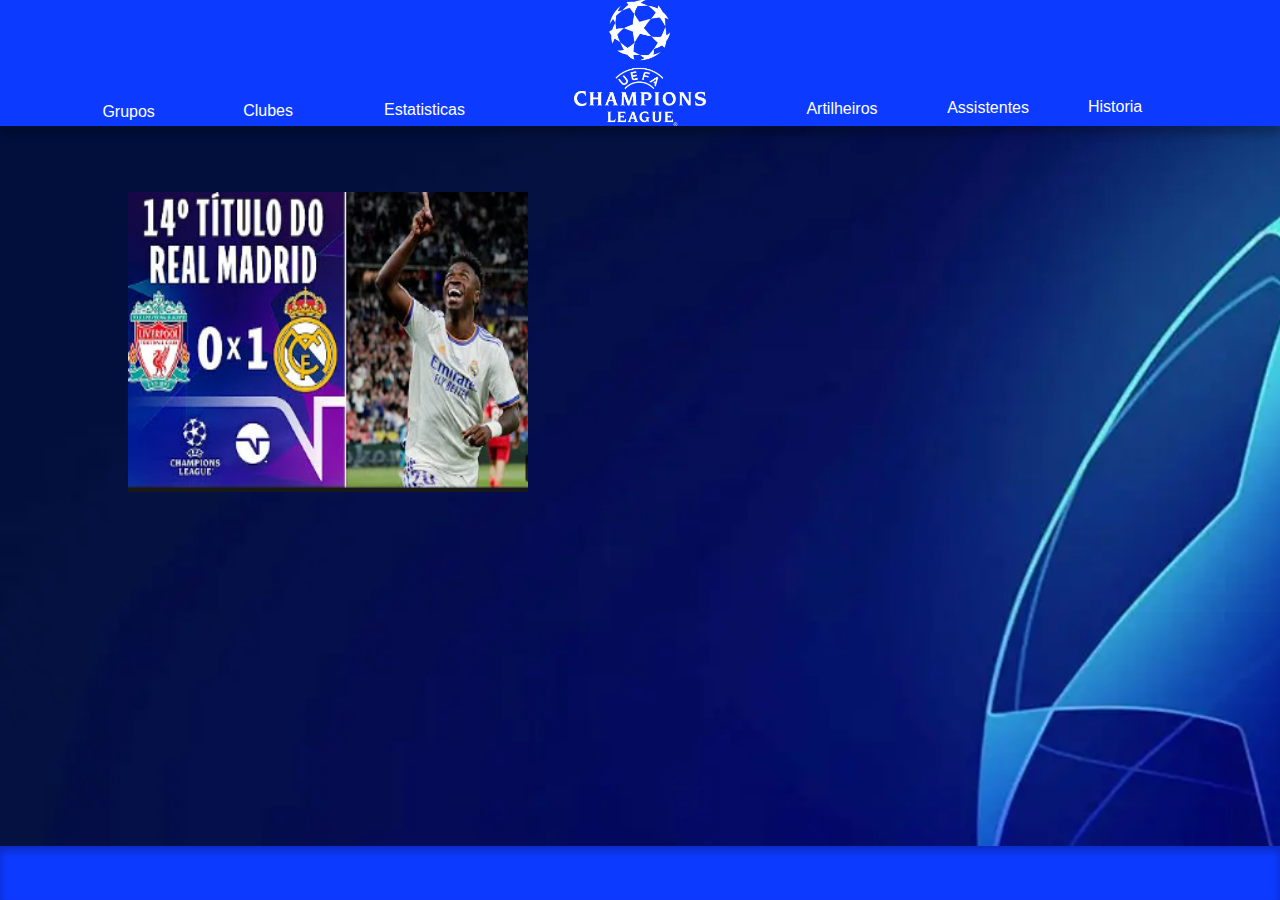
==== index.html @ 5b1c2470 "fechada a pagina inicial" ====
<!DOCTYPE html>
<html lang="pt-br">
<head>
    <meta charset="UTF-8">
    <meta http-equiv="X-UA-Compatible" content="IE=edge">
    <meta name="viewport" content="width=device-width, initial-scale=1.0">
    <link href="css/style.css" rel="stylesheet" type="text/css">
    <title>Champions League</title>
</head>
<body>
    <div class="wrapper"> 
        <div class="top"> 
            <img class="logo" src="imagens/champis.png">
            <div class="grupos"> 
             <a id="link" href="Grupos.html" style="text-decoration:none"> Grupos
            </div>
            <div class="clubes"> 
              <a id="link" href="Clubes.html"  style="text-decoration:none"> Clubes </a>
            </div>
            <div class="estatisticas"> 
                <a id="link" href="Estatisticas.html"  style="text-decoration:none"> Estatisticas </a>
            </div>
            <div class="artilheiros"> 
                <a id="link" href="Artilheiros.html"  style="text-decoration:none"> Artilheiros </a>
            </div>
            <div class="assistentes"> 
                <a id="link" href="Assistentes.html"  style="text-decoration:none"> Assistentes </a>
            </div>
            <div class="historia"> 
                <a id="link" href="História.html"  style="text-decoration:none"> Historia </a>
            </div>
        </div>
        <img class="imagem-jogo" src="imagens/capa-champions.png"> 

        
        
        <div class="footer"> 

        </div>
    </div>
   

    
</body>
</html>
---- css/style.css ----
.body{
    background-color: #313131; 
}

.wrapper{
    height: 100vh;
    width: 100vw;
    top: 0px;
    left: 0px;
    position: absolute;
    background-image: url('champions-top.webp');
    background-repeat: no-repeat;
    background-attachment: fixed;
    background-size: cover;
}

.top{
    background-color: #0d3aff;
    width: 100vw;
    height: 14vh;
    position: absolute;
    top: 0px;
    left: 0px;
    background: #0d3aff;
    box-shadow: 0px 8px 8px #00000040;
}

.footer{
    background-color: #0d3aff;
    width: 100vw;
    height: 6vh;
    top: 94vh;
    left: 0px;
    position: absolute;
    background: #0d3aff;
    box-shadow: inset 0px 5px 9px #00000040;
}

.logo{
    max-width: 15vw;
    max-height: 14vh;
    margin-left: auto;
    margin-right: auto;
    display: block;
}

.imagem-jogo{
    width: 700px;
    height: 200px;
    margin-left: auto;
    margin-right: auto;
    display: block;
    margin-left: 0%;
    margin-top: 200px;
    
}

.grupos{
    max-width: 60px;
    max-height: 60px;
    display: block;
    margin-left: 8%;
    margin-right: 1195px;
    margin-top: -23px;
    color: #ffffff;
    font-family: Verdana, Geneva, Tahoma, sans-serif;
    text-align: center
    
}

.grupos:hover{
    color: #000000;
    border-radius: 3px;
    background-color: #04fdd3;
}

.clubes{
    max-width: 60px;
    max-height: 60px;
    display: block;
    margin-left: 19%;
    margin-right: 1050px;
    margin-top: -19px;
    color: #ffffff;
    font-family: Verdana, Geneva, Tahoma, sans-serif;
    text-align: center;
}

.clubes:hover{
    color: #000000;
    border-radius: 3px;
    background-color: #04fdd3;
}

.estatisticas{
    max-width: 120px;
    max-height: 120px;
    display: block;
    margin-left: 30%;
    margin-right: 863px;
    margin-top: -19px;
    color: #ffffff;
    font-family: Verdana, Geneva, Tahoma, sans-serif;
    text-align: center;
}

.estatisticas:hover{
    color: #000000;
    border-radius: 3px;
    background-color: #04fdd3;
}

.artilheiros{
    max-width: 120px;
    max-height: 120px;
    display: block;
    margin-left: 63%;
    margin-right: 422px;
    margin-top: -19px;
    color: #ffffff;
    font-family: Verdana, Geneva, Tahoma, sans-serif;
    text-align: center;
}

.artilheiros:hover{
    color: #000000;
    border-radius: 3px;
    background-color: #04fdd3;
}

.assistentes{
    max-width: 120px;
    max-height: 120px;
    display: block;
    margin-left: 74%;
    margin-right: 265px;
    margin-top: -19px;
    color: #ffffff;
    font-family: Verdana, Geneva, Tahoma, sans-serif;
    text-align: center;
}

.assistentes:hover{
    color: #000000;
    border-radius: 3px;
    background-color: #04fdd3;
}

.historia{
    max-width: 120px;
    max-height: 120px;
    display: block;
    margin-left: 85%;
    margin-right: 142px;
    margin-top: -19px;
    color: #ffffff;
    font-family: Verdana, Geneva, Tahoma, sans-serif;
    text-align: center;
}

.historia:hover{
    color: #000000;
    border-radius: 3px;
    background-color: #04fdd3;
}

#link{
    color:#ffffff;
    font-family: Verdana, Geneva, Tahoma, sans-serif;
    style
}

#link:hover{
    color: #000000;
    border-radius: 3px;
    background-color: #04fdd3;
} 

.imagem-jogo{
    margin-left: 10%;
    margin-top: 15%;
    display: block;
    max-width: 400px;
    height: 300px;
}
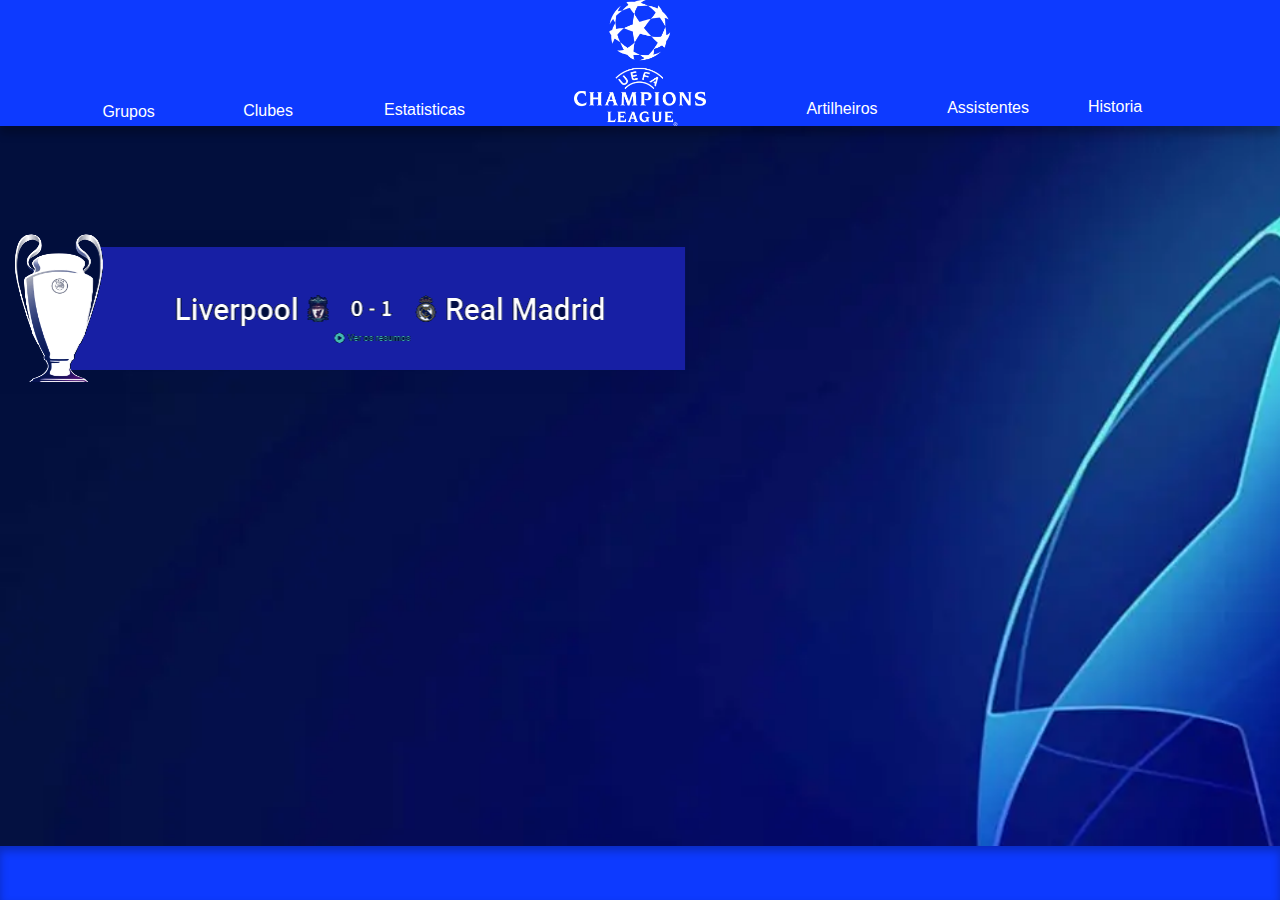
==== commit ca452aed: "site atualização" ====
--- a/index.html
+++ b/index.html
@@ -30,8 +30,8 @@
                 <a id="link" href="História.html"  style="text-decoration:none"> Historia </a>
             </div>
         </div>
-        <img class="imagem-jogo" src="imagens/capa-champions.png"> 
-
+        <img class="imagem-jogo" src="imagens/imagem-champ-champ.png"> 
+        
         
         
         <div class="footer"> 
--- a/css/style.css
+++ b/css/style.css
@@ -177,9 +177,20 @@
 } 
 
 .imagem-jogo{
-    margin-left: 10%;
-    margin-top: 15%;
+    margin-left: 0%;
+    margin-top: 18%;
     display: block;
-    max-width: 400px;
-    height: 300px;
+    max-width: 689px;
+    max-height: 164px;
 }
+
+.inicio{
+    width: 210px;
+    height: 70px;
+    margin-left: auto;
+    margin-right: auto;
+    display: block;
+    margin-left: 0%;
+    margin-top: 7%;
+}
+
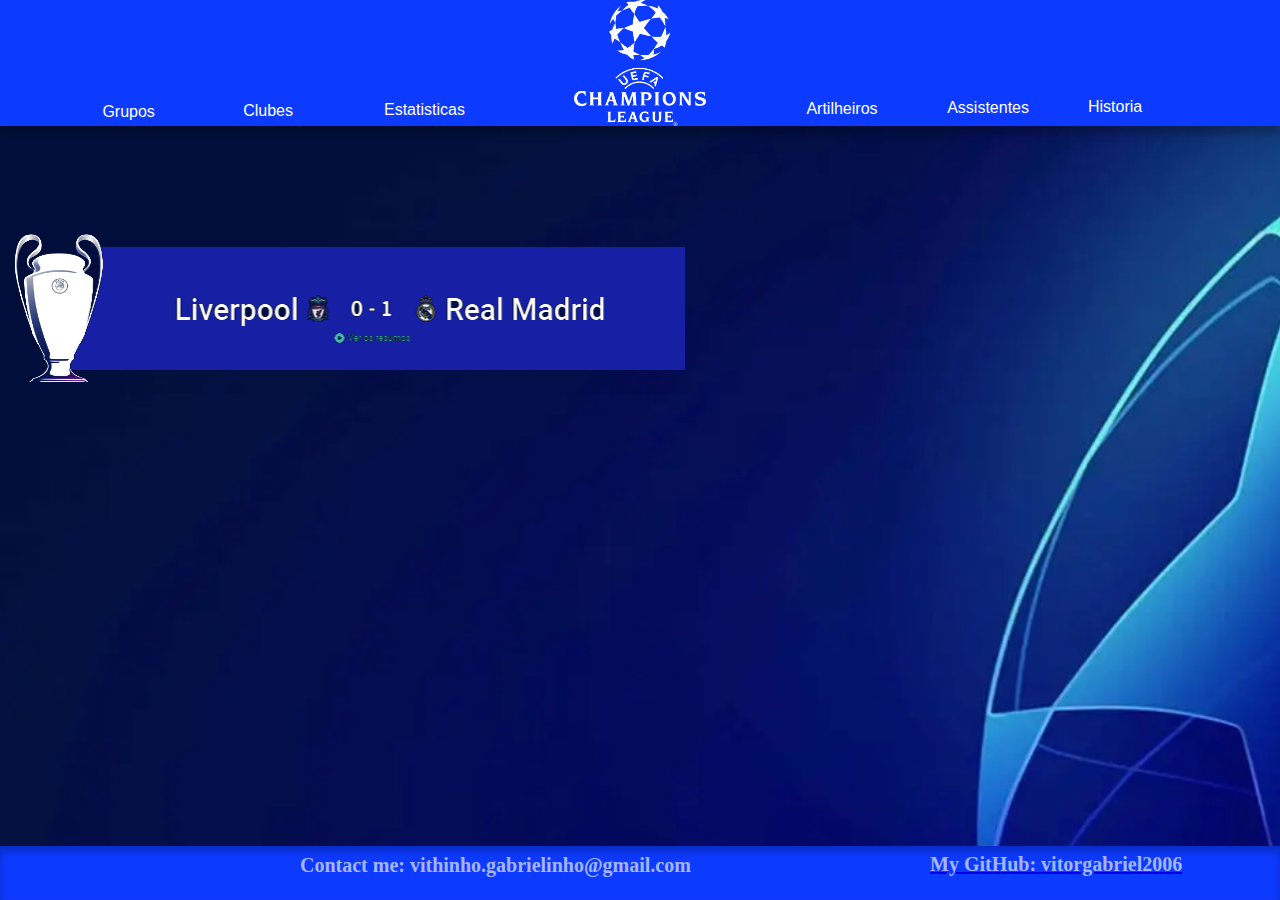
==== commit feb815d6: "atualizando" ====
--- a/index.html
+++ b/index.html
@@ -1,4 +1,4 @@
-<!DOCTYPE html>
+  <!DOCTYPE html>
 <html lang="pt-br">
 <head>
     <meta charset="UTF-8">
@@ -35,6 +35,8 @@
         
         
         <div class="footer"> 
+            <h1 class="text-footer"> Contact me: vithinho.gabrielinho@gmail.com </h1>
+            <A href="https://github.com/vitorgabriel2006"><div class="div-text2-footer"> <h1 class="text-footer2"> My GitHub: vitorgabriel2006 </h1></div> </a>
 
         </div>
     </div>
--- a/css/style.css
+++ b/css/style.css
@@ -156,6 +156,7 @@
     color: #ffffff;
     font-family: Verdana, Geneva, Tahoma, sans-serif;
     text-align: center;
+    position: absolute;
 }
 
 .historia:hover{
@@ -194,3 +195,54 @@
     margin-top: 7%;
 }
 
+.imagem-grupos{
+    position: absolute;
+    max-width: 40vw;
+    max-height: 79vh;
+    margin-left: 10%;
+    margin-top: 8%;
+}
+
+.img-clubes{
+    position: absolute;
+    max-width: 50.5vw;
+    max-height: 79vh;
+    margin-left: 0%;
+    margin-top: 13%;
+}
+
+
+.partidas{
+    position: absolute;
+    max-width: 100vw;
+    max-height: 100vh;
+    margin-top: 10.5%;
+    margin-left: 0%;
+}
+
+.artilheiros_foto{
+    position: absolute;
+    margin-top: 13%;
+    margin-left: 0%;
+    width: 53.5%;
+    height: 53.5%;
+}
+
+.text-footer{
+   margin-top: 8px;
+   margin-left: 300px;
+   font-size: 20px; 
+   color: #ffffffa2;
+}
+
+.div-text2-footer{
+    margin-top: -37px;
+    margin-left: 930px;
+}
+
+.text-footer2{
+    font-size: 20px;
+    color: #ffffffa2;
+
+}
+
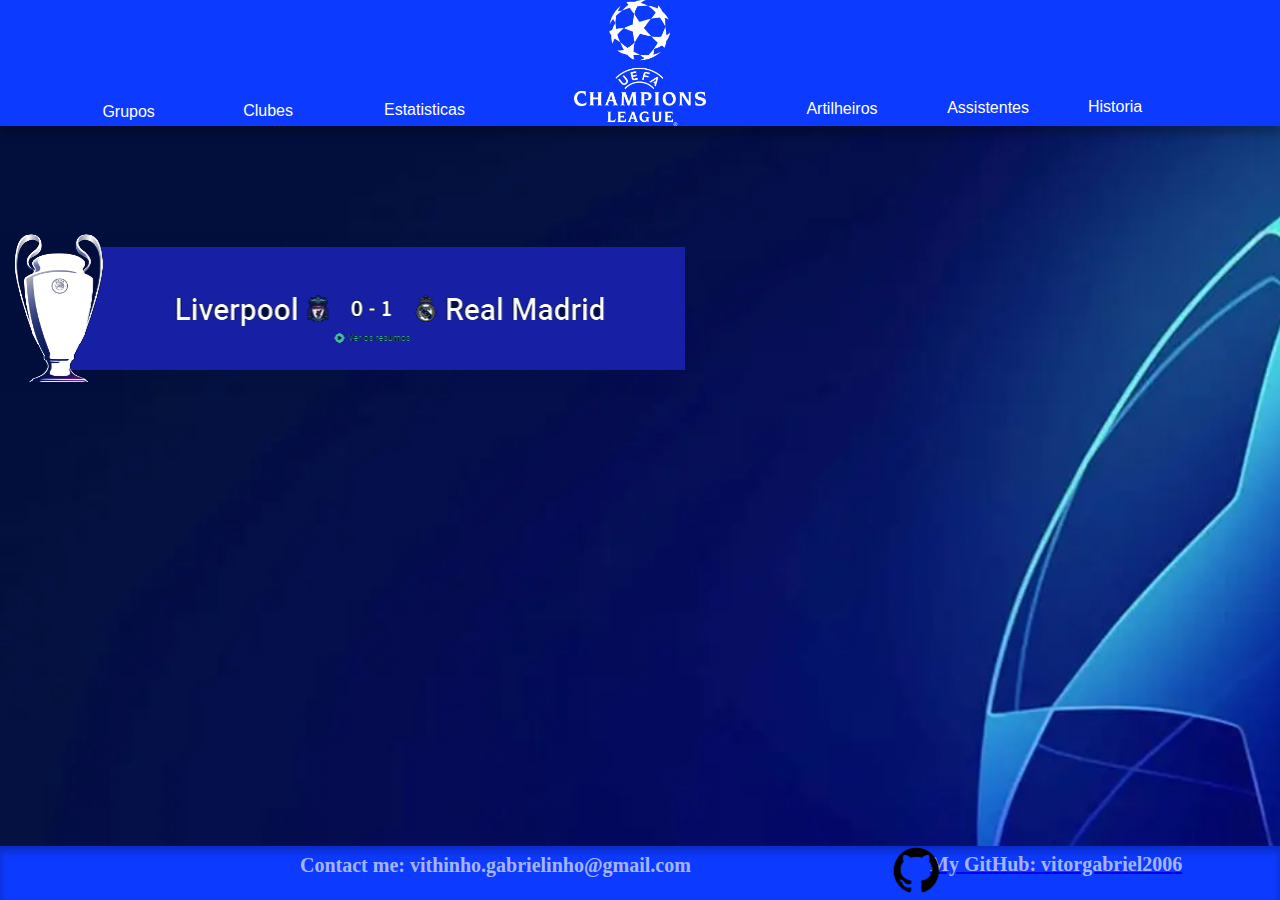
==== commit a5d8d652: "versão terminada faltando ajustes" ====
--- a/index.html
+++ b/index.html
@@ -5,14 +5,14 @@
     <meta http-equiv="X-UA-Compatible" content="IE=edge">
     <meta name="viewport" content="width=device-width, initial-scale=1.0">
     <link href="css/style.css" rel="stylesheet" type="text/css">
-    <title>Champions League</title>
+    <title> UEFA Champions League </title>
 </head>
 <body>
     <div class="wrapper"> 
         <div class="top"> 
             <img class="logo" src="imagens/champis.png">
             <div class="grupos"> 
-             <a id="link" href="Grupos.html" style="text-decoration:none"> Grupos
+             <a id="link" href="Grupos.html" style="text-decoration:none"> Grupos </a>
             </div>
             <div class="clubes"> 
               <a id="link" href="Clubes.html"  style="text-decoration:none"> Clubes </a>
@@ -27,7 +27,7 @@
                 <a id="link" href="Assistentes.html"  style="text-decoration:none"> Assistentes </a>
             </div>
             <div class="historia"> 
-                <a id="link" href="História.html"  style="text-decoration:none"> Historia </a>
+                <a id="link" href="historia.html"  style="text-decoration:none"> Historia </a>
             </div>
         </div>
         <img class="imagem-jogo" src="imagens/imagem-champ-champ.png"> 
@@ -36,8 +36,8 @@
         
         <div class="footer"> 
             <h1 class="text-footer"> Contact me: vithinho.gabrielinho@gmail.com </h1>
-            <A href="https://github.com/vitorgabriel2006"><div class="div-text2-footer"> <h1 class="text-footer2"> My GitHub: vitorgabriel2006 </h1></div> </a>
-
+            <a href="https://github.com/vitorgabriel2006"><div class="div-text2-footer"> <h1 class="text-footer2"> My GitHub: vitorgabriel2006 </h1></div> </a>           
+            <img class="github" src="imagens/imagem-github.png">
         </div>
     </div>
    
--- a/css/style.css
+++ b/css/style.css
@@ -223,9 +223,9 @@
 .artilheiros_foto{
     position: absolute;
     margin-top: 13%;
-    margin-left: 0%;
-    width: 53.5%;
-    height: 53.5%;
+    margin-left: 1%;
+    width: 49.8%;
+    height: 50.5%;
 }
 
 .text-footer{
@@ -246,3 +246,40 @@
 
 }
 
+.assistentes-imagem{
+    position: absolute;
+    margin-top: 11%;
+    margin-left: 1%;
+    width: 49.7%;
+    height: 50.5;
+}
+
+.text-historia{
+    position: absolute;
+    margin-top: 10%;
+    margin-left: 1%;
+    width: 58%;
+    color: #ffffff;
+    font-family: Verdana, Geneva, Tahoma, sans-serif;
+}
+
+.text2-historia{
+    position: absolute;
+    margin-top: 23%;
+    margin-left: 1%;
+    width: 58%;
+    color: #ffffff;
+    font-family: Verdana, Geneva, Tahoma, sans-serif;
+   
+}
+
+.github{
+    position: absolute;
+    max-width: 70%;
+    max-height: 85%;
+    margin-top: -43px;
+    margin-left: 875px;
+    z-index: 1;
+}
+
+
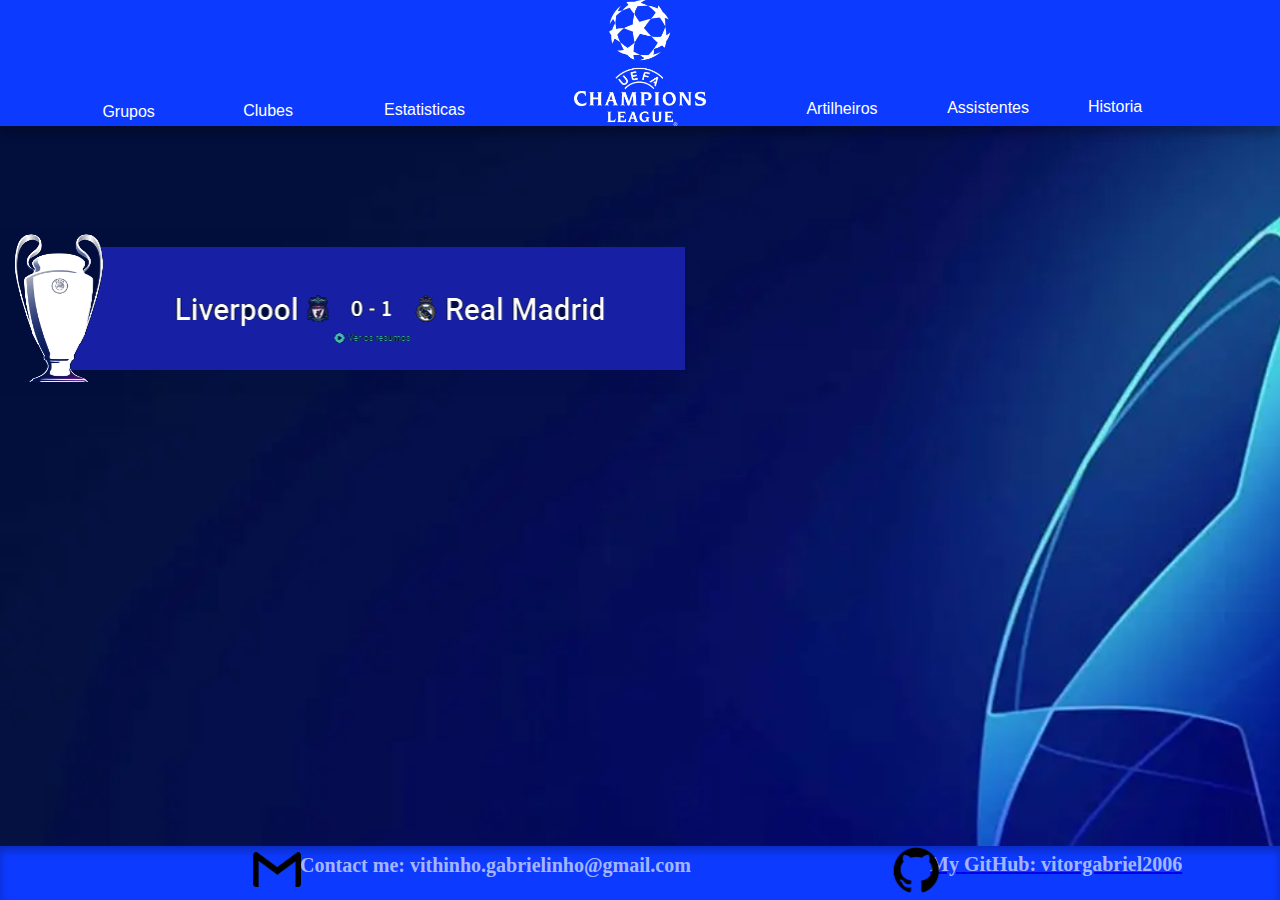
==== commit 229901dd: "site finalizado" ====
--- a/index.html
+++ b/index.html
@@ -38,6 +38,7 @@
             <h1 class="text-footer"> Contact me: vithinho.gabrielinho@gmail.com </h1>
             <a href="https://github.com/vitorgabriel2006"><div class="div-text2-footer"> <h1 class="text-footer2"> My GitHub: vitorgabriel2006 </h1></div> </a>           
             <img class="github" src="imagens/imagem-github.png">
+            <img class="gmail" src="imagens/gmail.png">
         </div>
     </div>
    
--- a/css/style.css
+++ b/css/style.css
@@ -283,3 +283,11 @@
 }
 
 
+.gmail{
+    position: absolute;
+    max-width: 65%;
+    max-height: 65%;
+    margin-top: -38px;
+    margin-left: 253px;
+    z-index: 1;
+}